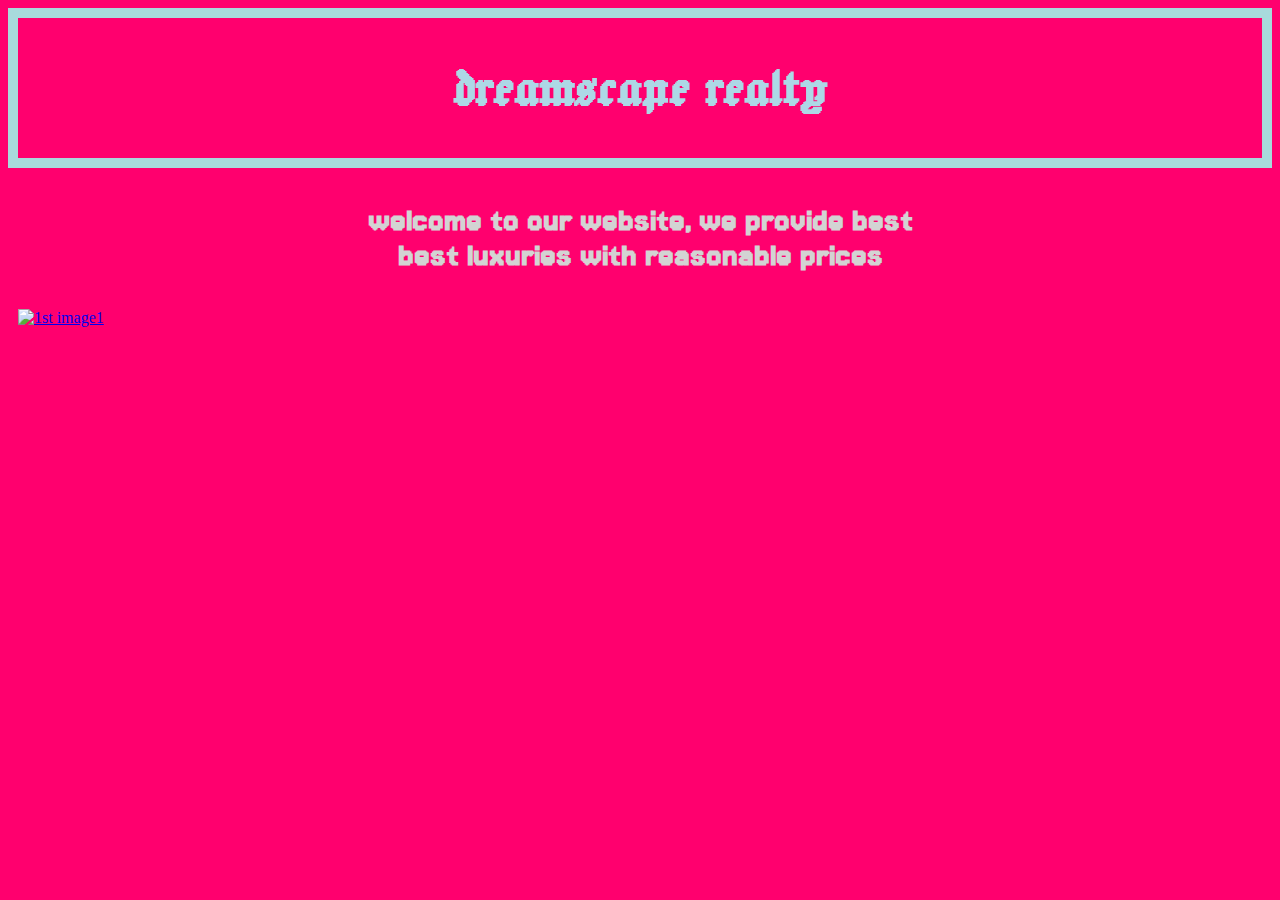
==== index.html @ 5edc4fe6 "Add files via upload" ====
<!DOCTYPE html>
<html lang="en">
<head>
    <meta charset="UTF-8">
    <meta name="viewport" content="width=device-width, initial-scale=1.0">
    <title>Realestatepracticeproject</title>
    <link rel="stylesheet" href="./style.css">
    <link rel="preconnect" href="https://fonts.googleapis.com">
<link rel="preconnect" href="https://fonts.gstatic.com" crossorigin>
<link href="https://fonts.googleapis.com/css2?family=Jersey+15&display=swap" rel="stylesheet">
<link rel="preconnect" href="https://fonts.googleapis.com">
<link rel="preconnect" href="https://fonts.gstatic.com" crossorigin>
<link href="https://fonts.googleapis.com/css2?family=Jacquard+24&family=Jersey+15&display=swap" rel="stylesheet">
</head>
<body>
    <header>
        <h1>dreamscape realty</h1>
    </header>

    <div class="headingtext">
      <h3>welcome to our website, we provide best<br>
        best luxuries with reasonable prices </h3>
    </div>


    <div class="image1">
       <a href="./image1.html"> <img src="/the-sunset-1-front-elevated-elevation_m.webp" alt="1st image1"></a>
       </div>
</body>
</html>
---- style.css ----
header{
    text-align: center;
    font-family: "Jacquard 24", system-ui;
    color:lightblue;
border: 10px solid #a8dadc;
    font-size: 30px;
}
*{
    background-color:rgb(255, 0, 110);
}
.headingtext{
    font-family: "Jersey 15", sans-serif;
    color:lightgrey;
    text-align: center;
    font-size: 30px;
    
}
.image1{
   max-width: 100px;
   max-height: 100px; 

margin-left: 10px;
}
.luxury1{
    
}
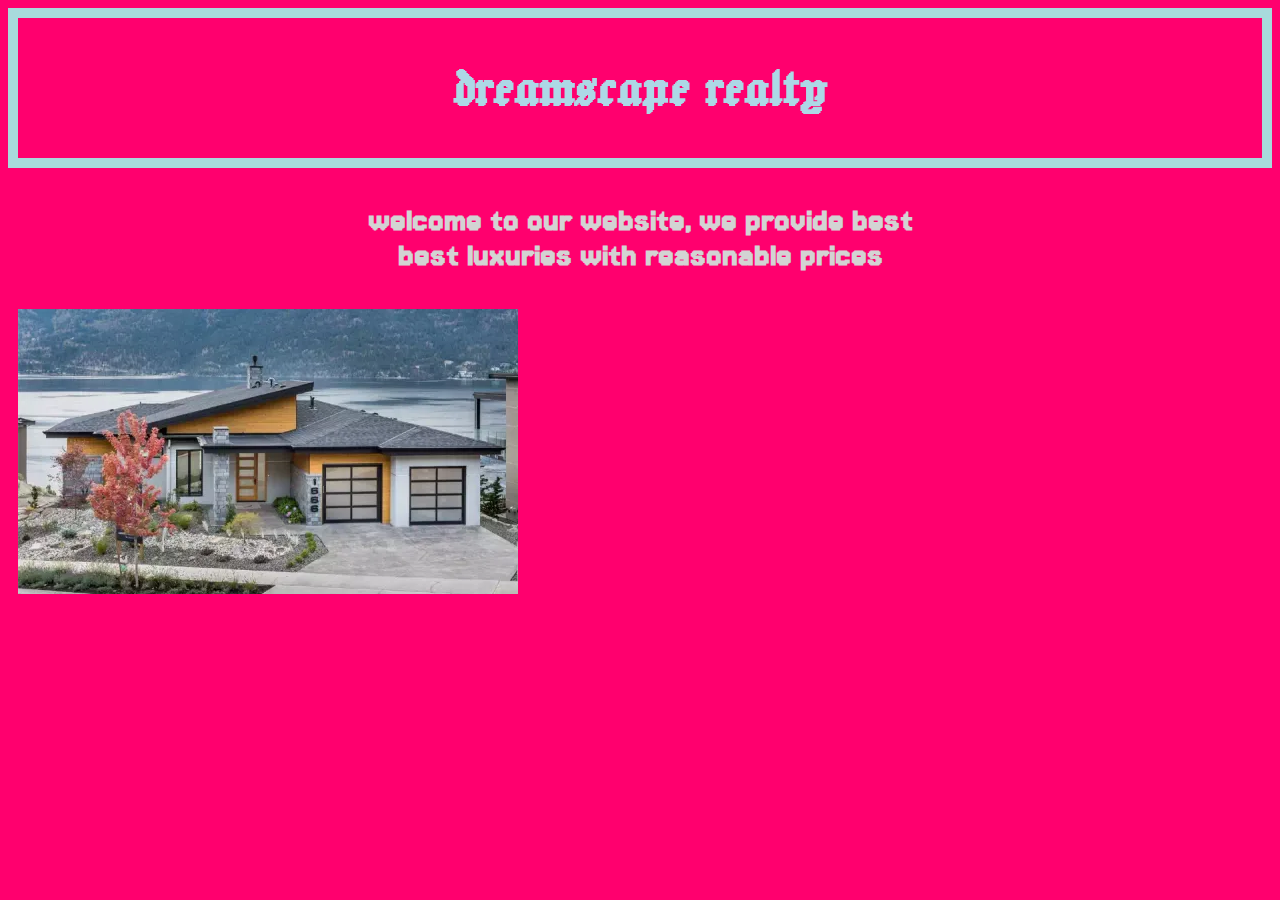
==== commit a1c85925: "Update index.html" ====
--- a/index.html
+++ b/index.html
@@ -24,7 +24,7 @@
 
 
     <div class="image1">
-       <a href="./image1.html"> <img src="/the-sunset-1-front-elevated-elevation_m.webp" alt="1st image1"></a>
+       <a href="./image1.html"> <img src="./the-sunset-1-front-elevated-elevation_m.webp" alt="1st image1"></a>
        </div>
 </body>
-</html>+</html>
